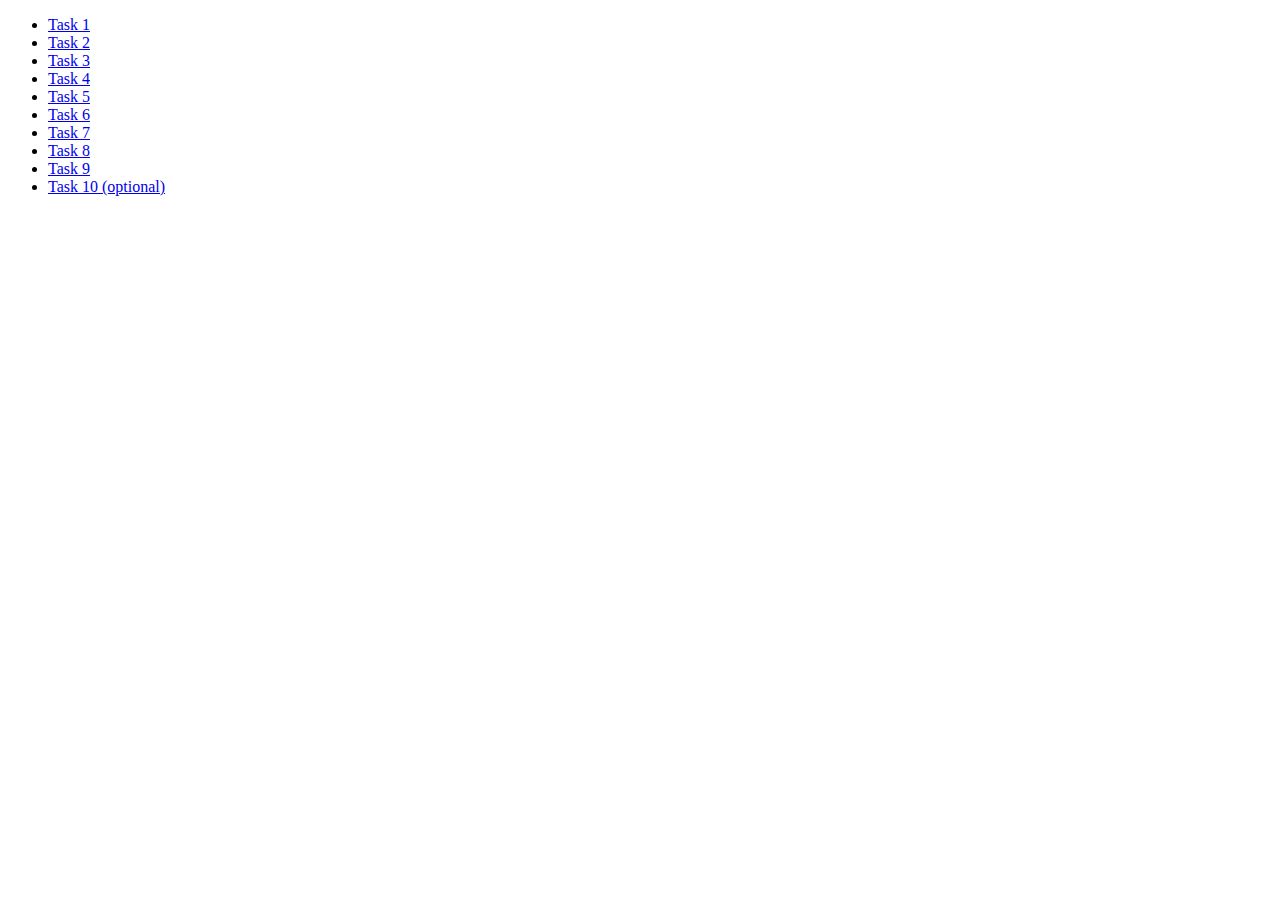
==== index.html @ 0338e0a3 "changed files hrefs in index" ====
<!DOCTYPE html>
<html lang="ru">
	<head>
		<meta charset="UTF-8" />
		<meta http-equiv="X-UA-Compatible" content="IE=edge" />
		<meta name="viewport" content="width=device-width, initial-scale=1.0" />
		<title>Homework 6</title>
		<link rel="stylesheet" href="css/common.css" />
	</head>
	<body>
		<ul>
			<li><a href="./src/task-01.html">Task 1</a></li>
			<li><a href="./src/task-02.html">Task 2</a></li>
			<li><a href="./src/task-03.html">Task 3</a></li>
			<li><a href="./src/task-04.html">Task 4</a></li>
			<li><a href="./src/task-05.html">Task 5</a></li>
			<li><a href="./src/task-06.html">Task 6</a></li>
			<li><a href="./src/task-07.html">Task 7</a></li>
			<li><a href="./src/task-08.html">Task 8</a></li>
			<li><a href="./src/task-09.html">Task 9</a></li>
			<li><a href="./src/task-10.html">Task 10 (optional)</a></li>
		</ul>
	</body>
</html>
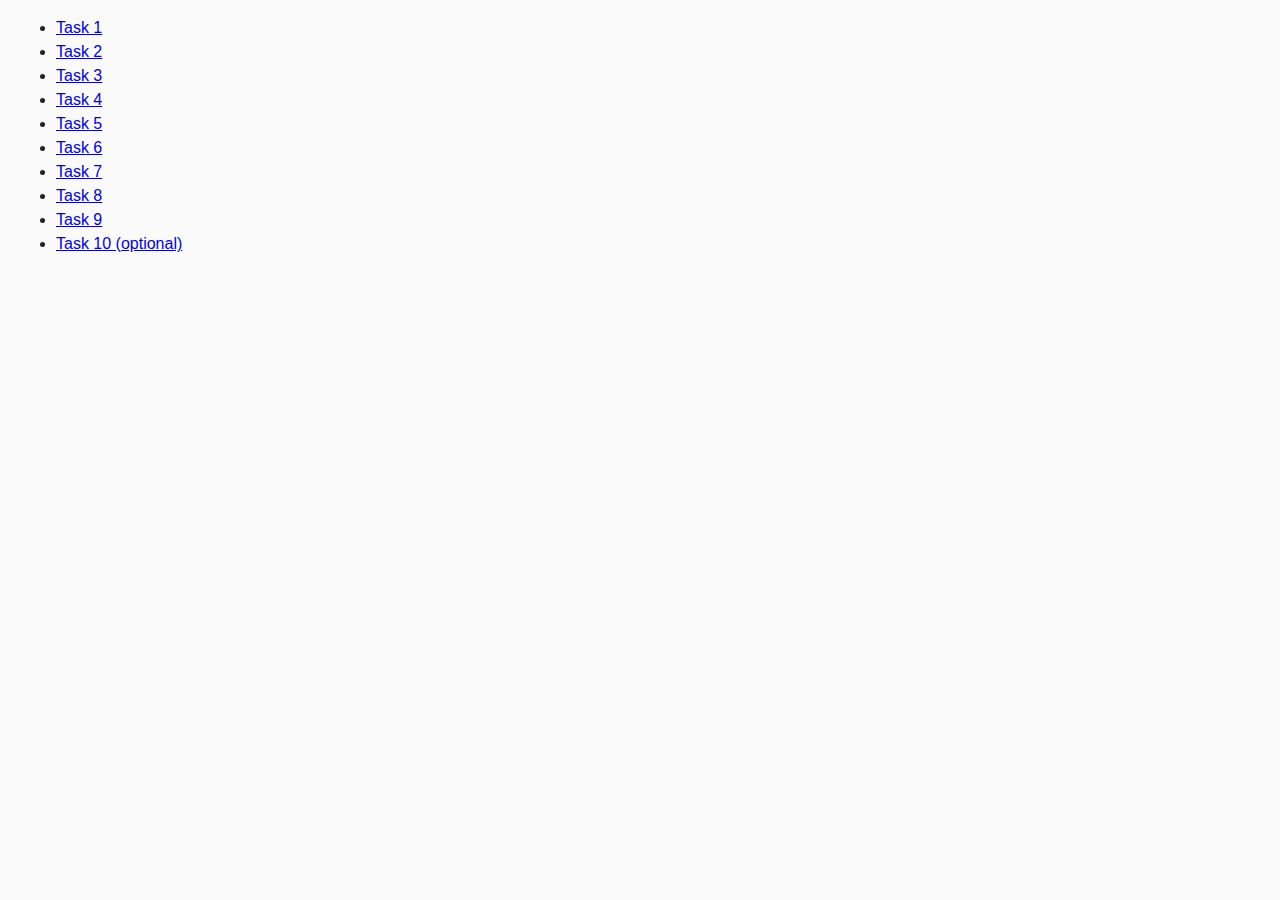
==== commit 8697c8e2: "css ref fix" ====
--- a/index.html
+++ b/index.html
@@ -5,20 +5,20 @@
 		<meta http-equiv="X-UA-Compatible" content="IE=edge" />
 		<meta name="viewport" content="width=device-width, initial-scale=1.0" />
 		<title>Homework 6</title>
-		<link rel="stylesheet" href="css/common.css" />
+		<link rel="stylesheet" href="src/css/common.css" />
 	</head>
 	<body>
 		<ul>
-			<li><a href="./src/task-01.html">Task 1</a></li>
-			<li><a href="./src/task-02.html">Task 2</a></li>
-			<li><a href="./src/task-03.html">Task 3</a></li>
-			<li><a href="./src/task-04.html">Task 4</a></li>
-			<li><a href="./src/task-05.html">Task 5</a></li>
-			<li><a href="./src/task-06.html">Task 6</a></li>
-			<li><a href="./src/task-07.html">Task 7</a></li>
-			<li><a href="./src/task-08.html">Task 8</a></li>
-			<li><a href="./src/task-09.html">Task 9</a></li>
-			<li><a href="./src/task-10.html">Task 10 (optional)</a></li>
+			<li><a href="src/task-01.html">Task 1</a></li>
+			<li><a href="src/task-02.html">Task 2</a></li>
+			<li><a href="src/task-03.html">Task 3</a></li>
+			<li><a href="src/task-04.html">Task 4</a></li>
+			<li><a href="src/task-05.html">Task 5</a></li>
+			<li><a href="src/task-06.html">Task 6</a></li>
+			<li><a href="src/task-07.html">Task 7</a></li>
+			<li><a href="src/task-08.html">Task 8</a></li>
+			<li><a href="src/task-09.html">Task 9</a></li>
+			<li><a href="src/task-10.html">Task 10 (optional)</a></li>
 		</ul>
 	</body>
 </html>
--- a/src/css/common.css
+++ b/src/css/common.css
@@ -0,0 +1,41 @@
+* {
+	box-sizing: border-box;
+}
+
+body {
+	margin: 16px;
+	font-family: -apple-system, BlinkMacSystemFont, "Segoe UI", Roboto, Oxygen,
+		Ubuntu, Cantarell, "Open Sans", "Helvetica Neue", sans-serif;
+	-webkit-font-smoothing: antialiased;
+	-moz-osx-font-smoothing: grayscale;
+	background-color: #fafafa;
+	color: #212121;
+	line-height: 1.5;
+}
+
+input {
+	padding: 8px;
+	font: inherit;
+}
+
+button {
+	padding: 8px 12px;
+	cursor: pointer;
+}
+
+.gallery {
+	padding: 0;
+	list-style: none;
+	display: flex;
+	flex-wrap: wrap;
+	margin: -15px;
+}
+.container {
+	margin: 15px;
+	flex-basis: calc((100% - 6 * 15px) / 3);
+}
+.image {
+	width: 100%;
+	height: auto;
+	display: inline-block;
+}
